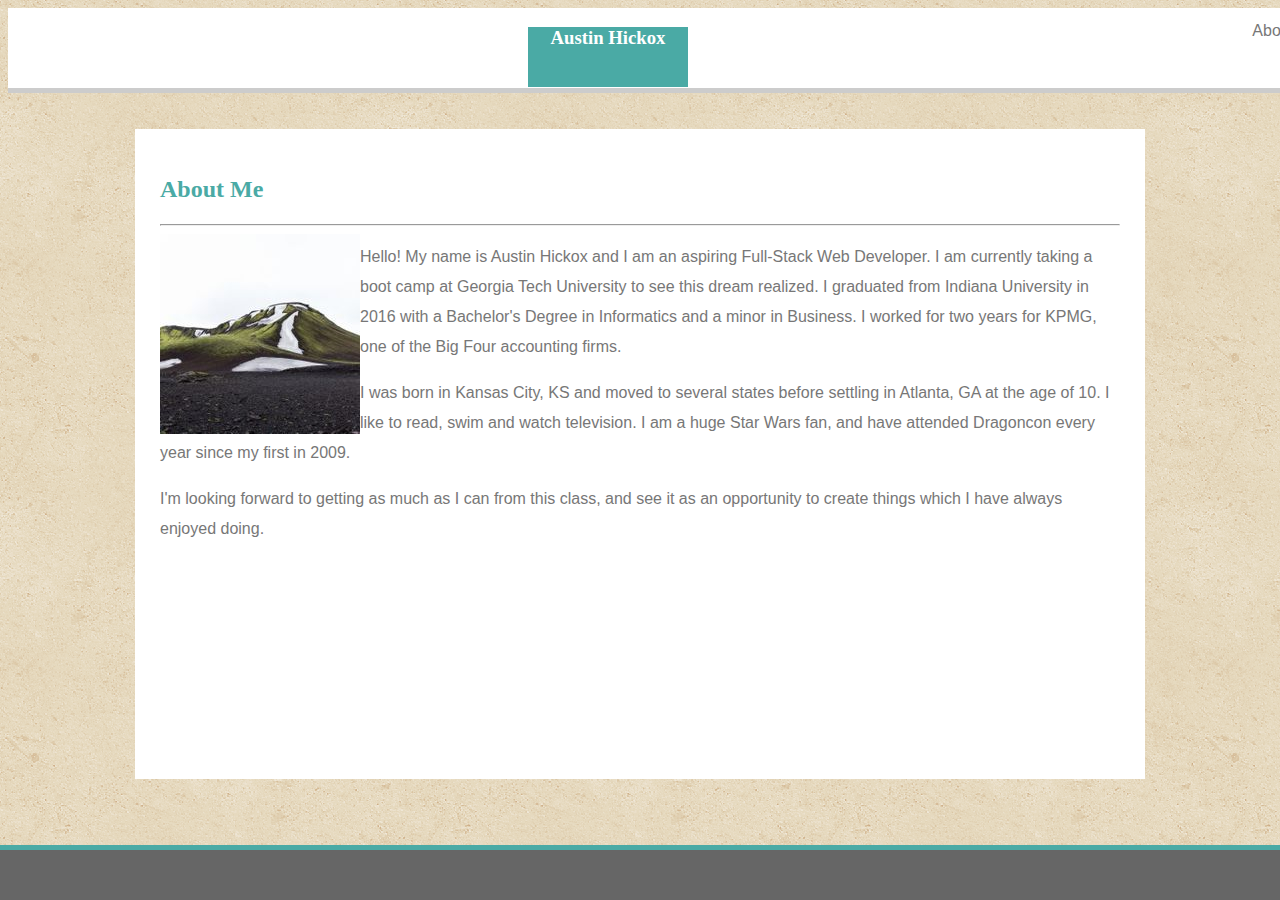
==== index.html @ 331c9e86 "initial site files" ====
<!DOCTYPE html>
<html>
<head>
    <link rel="stylesheet" href="assets/css/style.css"
</head>
<body background="assets/images/background_pattern.png">

<div class="header_bar">
<div class="header_items">
<h3>Austin Hickox</h3>
<ul>

    <li><a href="contact.html">Contact</a></li>
    <li><a href="portfolio.html">Portfolio</a></li>
    <li><a class="active" href="index.html">About</a></li>

</ul>
</div>
</div>
<br><br>
<div class="text_box">
    
    <h2>About Me</h2>
    <hr>
    <img src="assets/images/about.jpg" align="left">

    <p>Hello! My name is Austin Hickox and I am an aspiring Full-Stack Web Developer. I am currently taking a boot camp at Georgia Tech University to see this dream realized. I graduated from Indiana University in 2016 with a Bachelor's Degree in Informatics and a minor in Business. I worked for two years for KPMG, one of the Big Four accounting firms.</p>
    <p>I was born in Kansas City, KS and moved to several states before settling in Atlanta, GA at the age of 10. I like to read, swim and watch television. I am a huge Star Wars fan, and have attended Dragoncon every year since my first in 2009.</p>
    <p>I'm looking forward to getting as much as I can from this class, and see it as an opportunity to create things which I have always enjoyed doing.</p>
</div>
<div class="footer_bar"></div>

</body>
</html>
---- assets/css/style.css ----
.header_bar {
    background: white;
    width: 2000px;
    height: 80px;
    border-bottom: 5px solid #cccccc;
}

h3 {
    color: white;
    background: #4aaaa5;
    width: 160px;
    height: 60px;
    float: left;
    text-align: center;
    
}

.header_items {
    color: white;
    width: 960px;
    margin: auto;
}

ul {
    list-style-type: none;
    margin: 0;
    padding: 0;
    width: 800px;
    height: 80px;
    overflow: hidden;
    background-color: white;
    float: right;
    
}

li {
    float: right;
}

li a {
    display: block;
    color: #777777;
    text-align: center;
    padding: 14px 16px;
    text-decoration: none;
    font-family: Arial, Helvetica Neue, Helvetica, sans-serif;
}

li a:hover {
    background-color: #4aaaa5;
}

.text_box {
    background-color: white;
    width: 960px;
    height: 600px;
    padding: 25px;
    margin: auto;
    color: #777777;
    font-family: Arial, Helvetica Neue, Helvetica, sans-serif;
    line-height: 30px;
}

.text_box_port {
    background-color: white;
    width: 960px;
    height: 900px;
    padding: 25px;
    margin: auto;
    color: #777777;
    font-family: Arial, Helvetica Neue, Helvetica, sans-serif;
}

h2 {
    color: #4aaaa5;
    font-family: 'Georgia', Times, Times New Roman, serif;
}

.footer_bar {
    height: 50px;
    position: fixed;
    left: 0;
    bottom: 0;
    border-top: 5px solid #4aaaa5;
    background: #666666;
    width: 100%
}

input[type=text], select {
    width: 100%;
    padding: 12px 20px;
    margin: 8px 0;
    display: inline-block;
    border: 1px solid #ccc;
    border-radius: 4px;
    box-sizing: border-box;
}

.button {
    background-color: #4aaaa5;
    color: white;
    padding: 10px 30px;
    border: none;
    margin: 10px 0px;
}

.column {
    float: left;
    width: 25%;
    padding: 5px;
}

.row::after {
    content: "";
    clear: both;
    display: table;
}
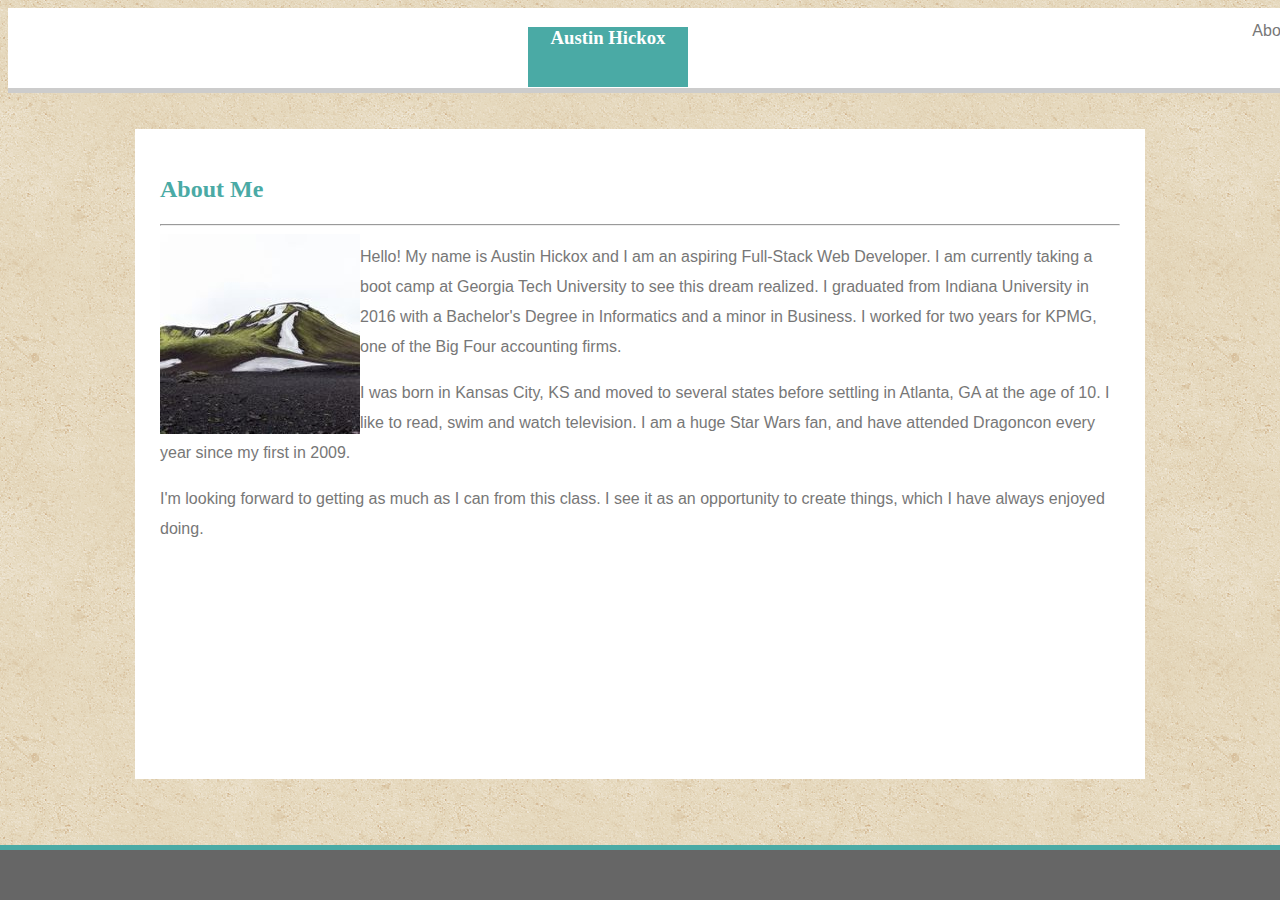
==== commit 0d4551aa: "Update Index" ====
--- a/index.html
+++ b/index.html
@@ -26,7 +26,7 @@
 
     <p>Hello! My name is Austin Hickox and I am an aspiring Full-Stack Web Developer. I am currently taking a boot camp at Georgia Tech University to see this dream realized. I graduated from Indiana University in 2016 with a Bachelor's Degree in Informatics and a minor in Business. I worked for two years for KPMG, one of the Big Four accounting firms.</p>
     <p>I was born in Kansas City, KS and moved to several states before settling in Atlanta, GA at the age of 10. I like to read, swim and watch television. I am a huge Star Wars fan, and have attended Dragoncon every year since my first in 2009.</p>
-    <p>I'm looking forward to getting as much as I can from this class, and see it as an opportunity to create things which I have always enjoyed doing.</p>
+    <p>I'm looking forward to getting as much as I can from this class. I see it as an opportunity to create things, which I have always enjoyed doing.</p>
 </div>
 <div class="footer_bar"></div>
 
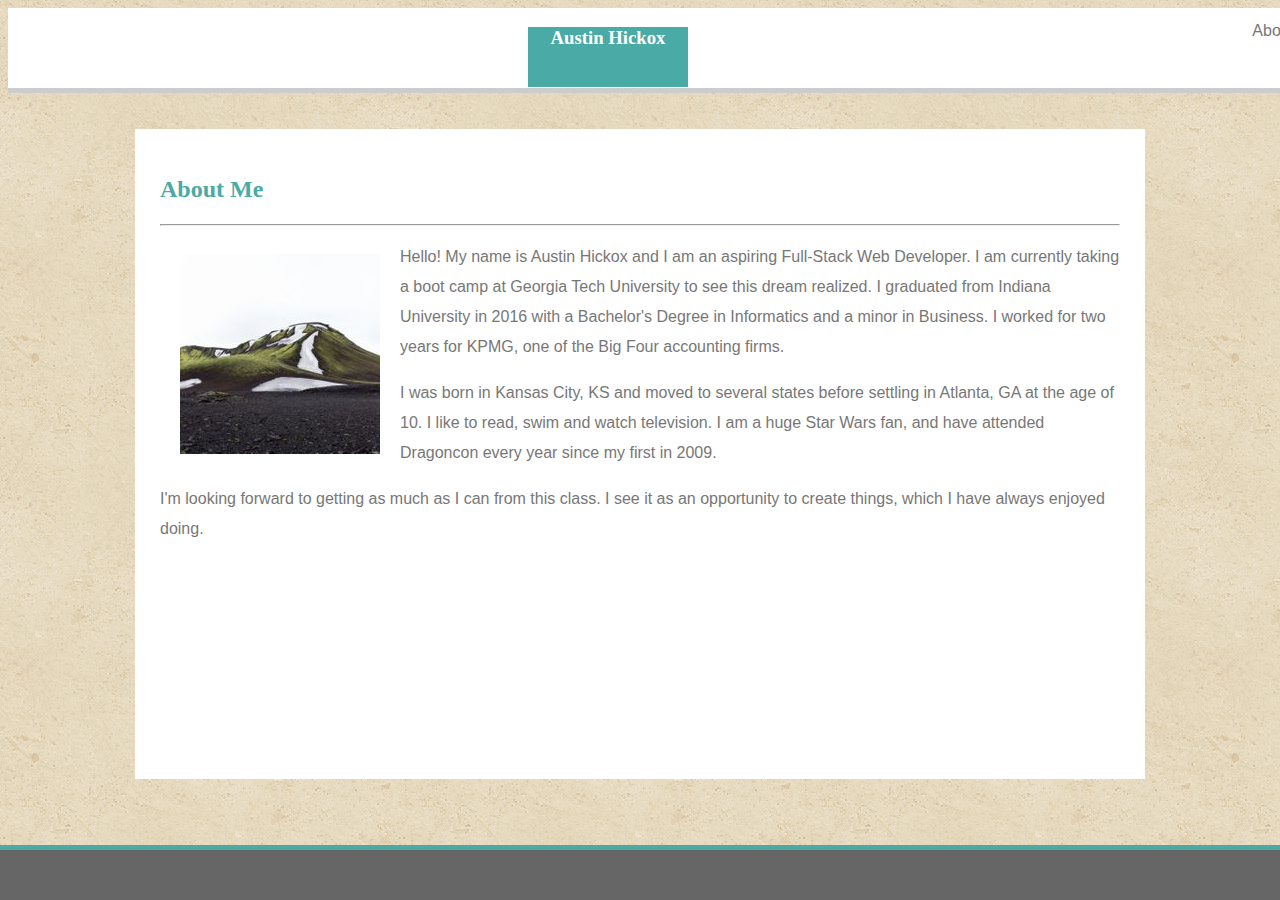
==== commit 12b1fc6f: "Update All" ====
--- a/index.html
+++ b/index.html
@@ -22,7 +22,7 @@
     
     <h2>About Me</h2>
     <hr>
-    <img src="assets/images/about.jpg" align="left">
+    <img src="assets/images/about.jpg" align="left" class="about_image">
 
     <p>Hello! My name is Austin Hickox and I am an aspiring Full-Stack Web Developer. I am currently taking a boot camp at Georgia Tech University to see this dream realized. I graduated from Indiana University in 2016 with a Bachelor's Degree in Informatics and a minor in Business. I worked for two years for KPMG, one of the Big Four accounting firms.</p>
     <p>I was born in Kansas City, KS and moved to several states before settling in Atlanta, GA at the age of 10. I like to read, swim and watch television. I am a huge Star Wars fan, and have attended Dragoncon every year since my first in 2009.</p>
--- a/assets/css/style.css
+++ b/assets/css/style.css
@@ -61,6 +61,10 @@
     line-height: 30px;
 }
 
+.about_image {
+    padding: 20px;
+}
+
 .text_box_port {
     background-color: white;
     width: 960px;
